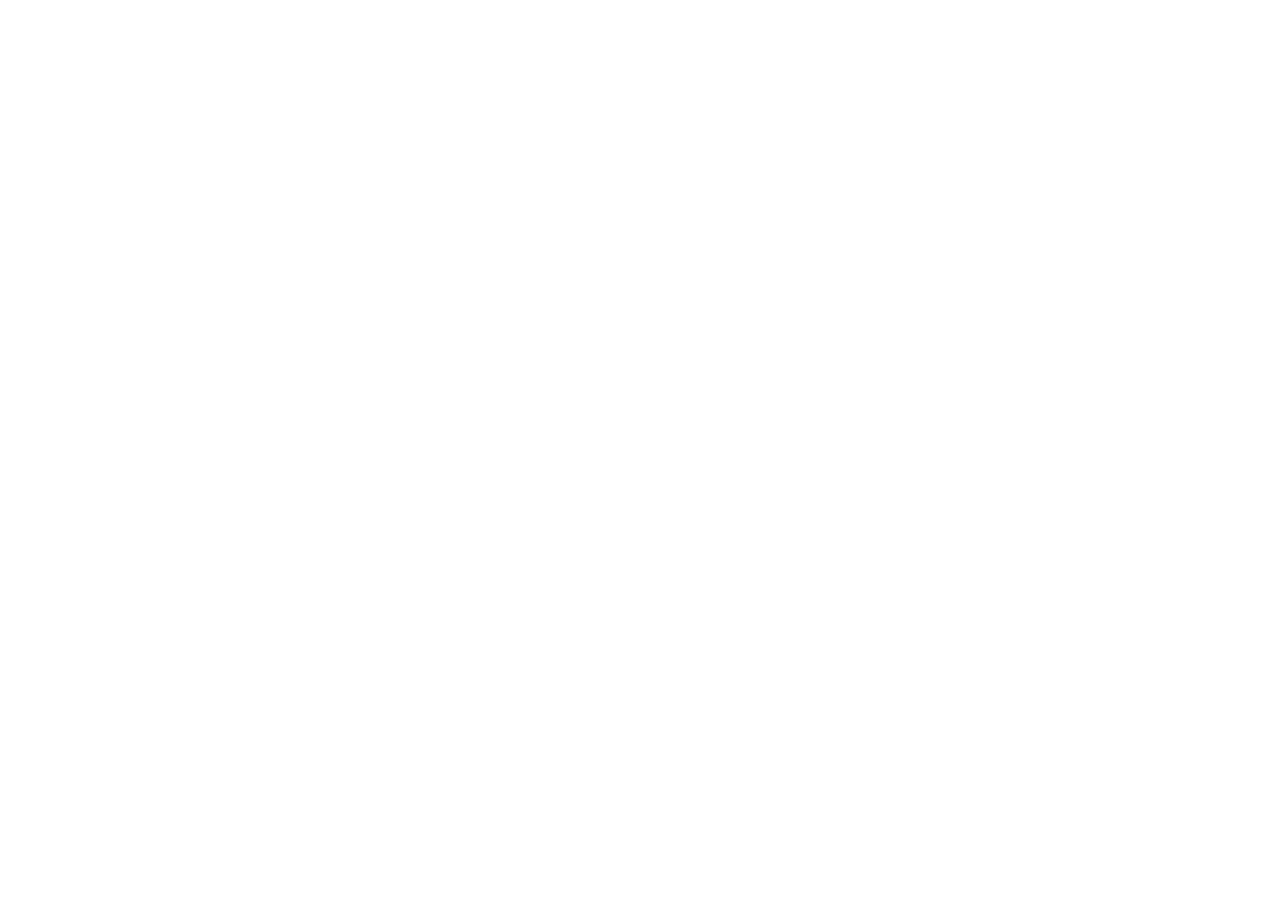
==== carrinho.html @ 1a71095c "iniciar os icones e as pages de carrinho/loja" ====
<!DOCTYPE html>
<html lang="pt-br">
<head>
    <meta charset="UTF-8">
    <meta name="viewport" content="width=device-width, initial-scale=1.0">
    <meta http-equiv="X-UA-Compatible" content="ie=edge">
    <link rel="stylesheet" href="carrinho.css">
    <title>Document</title>
</head>
<body>
    
</body>
</html>
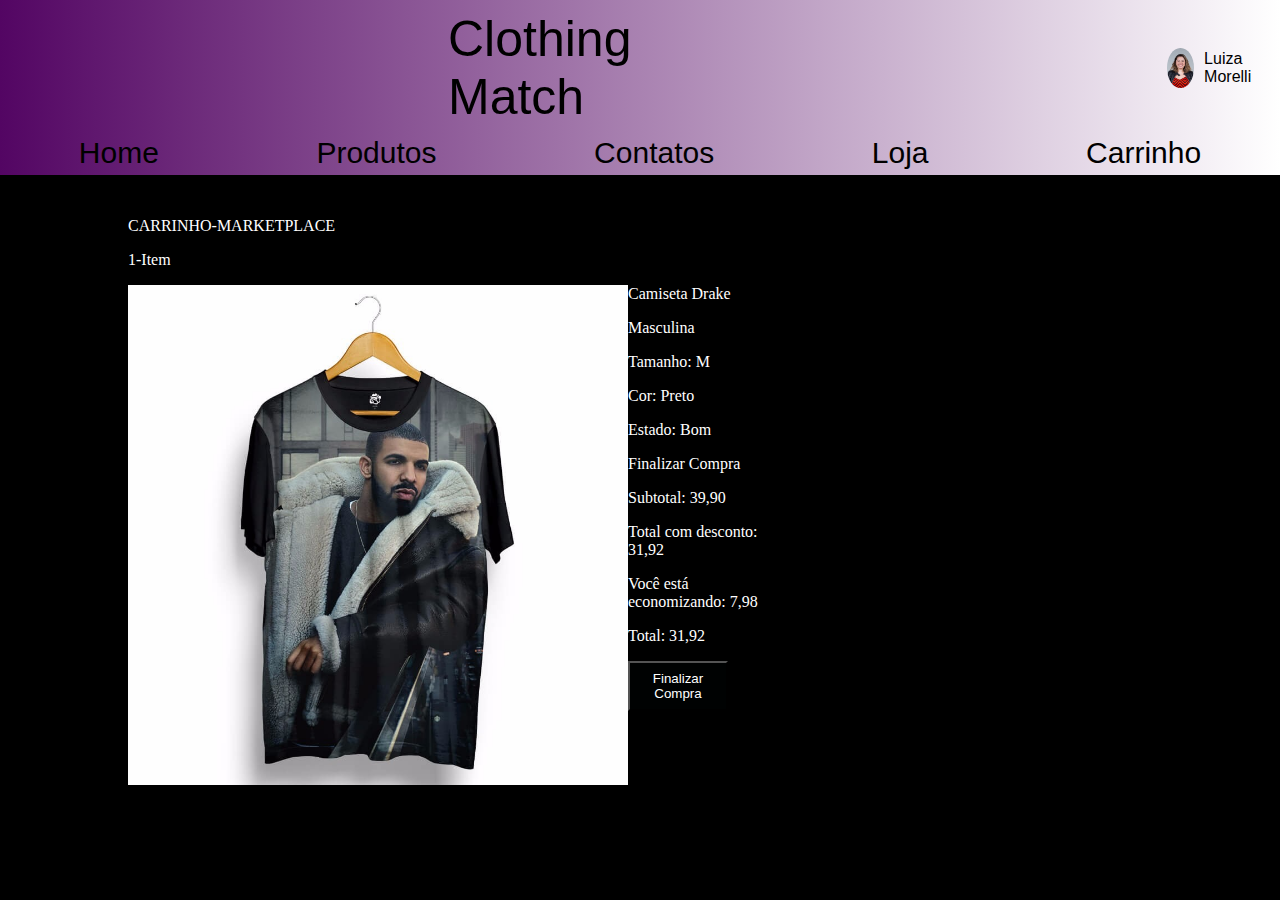
==== commit 7444647c: "atualizar a loja e o carrinho" ====
--- a/carrinho.html
+++ b/carrinho.html
@@ -4,10 +4,53 @@
     <meta charset="UTF-8">
     <meta name="viewport" content="width=device-width, initial-scale=1.0">
     <meta http-equiv="X-UA-Compatible" content="ie=edge">
-    <link rel="stylesheet" href="carrinho.css">
+    <link rel="stylesheet" href="styles.css">
     <title>Document</title>
 </head>
 <body>
-    
+    <header>
+            <div class="gambi">
+                    <img src="" alt="">
+                    <p class="h1">Clothing Match</p>
+                    <div class="icones">
+                        <div>
+                            <img class="icone" src="luiza.jpeg" alt="">
+                        </div>
+                        <div>
+                            <p>Luiza Morelli</p>
+                        </div>
+                    </div>
+                </div>
+                <div class="header-links">
+                    <a href="#home">Home</a>
+                    <a href="#produtos">Produtos</a>
+                    <a href="#contato">Contatos</a>
+                    <a href="loja.html">Loja</a>
+                    <a href="carrinho.html">Carrinho</a>
+                </div>
+    </header>
+    <section class="produto">
+        <div>
+        <p class="negrito">CARRINHO-MARKETPLACE</p>
+        <P class="cinza">1-Item</P>
+            <img class="imagem" src="roupa 9.jpg" alt="Camisa drake">
+        </div>
+        <div class="espe">
+            <p class="negrito">Camiseta Drake</p>
+            <p class="cinza">Masculina</p>
+            <p class="cinza">Tamanho: M</p>
+            <p class="cinza">Cor: Preto</p>
+            <p class="cinza">Estado: Bom</p>
+
+        </div>
+        <div class="finalizar">
+            <p class="FC">Finalizar Compra</p>
+            <p>Subtotal: 39,90</p>
+            <p>Total com desconto: 31,92</p>
+            <p>Você está economizando: 7,98</p>
+            <p class="total">Total: 31,92</p>
+            <button class="botao">Finalizar Compra</button>
+        </div>
+    </section>
 </body>
 </html>--- a/styles.css
+++ b/styles.css
@@ -0,0 +1,269 @@
+body{
+    margin:0;
+    background-color: black;
+    font-family: 'Merienda', cursive;
+    color: white;
+}
+.gambi{
+    display: flex;
+    flex-direction: row;
+    width: 100%;
+}
+header{
+    background-image:linear-gradient(to right,rgb(83, 5, 99),white);
+    display:flex;
+    align-items: center;
+    justify-content: center;
+    flex-direction: column;
+    color:black;
+    font-family: 'Gudea', sans-serif
+}
+.h1{
+    font-size: 50px;
+    display: flex;
+    align-items: center;
+    justify-content: center;
+    margin: 10px 10px;
+    margin-left: 35%;
+}
+.header-links{
+    width: 100%;
+    display: flex;
+    justify-content: space-around;
+    margin:5px;
+    margin-top:0;
+}
+a{
+    color:black;
+    font-size: 30px;
+    text-decoration: none;
+}
+.home{
+    display: flex;
+    align-items: center;
+    justify-content: center;
+    width: 100%;
+    height: 85vh;
+    position: relative;
+    overflow: hidden;
+}
+.home img{
+    position: absolute;
+    opacity: 0;
+    animation-name: animacao;
+    animation-duration: 10s;
+    animation-iteration-count: infinite;
+}
+@keyframes animacao{
+
+    25%{
+        opacity: 1;
+        transform:scale(1.1,1.1);
+    }
+    50%{
+        opacity: 0;
+    }
+}
+.sli:nth-child(1){
+
+}
+.sli:nth-child(2){
+    animation-delay: 5s;
+}
+.text{
+    z-index: -2;
+    display: flex;
+    align-items: center;
+    justify-content: center;
+    flex-direction: column;
+    width: 500px;
+    height:auto ;
+}
+.botao{
+    width: 100px;
+    height:50px ;
+    background-color: rgb(0, 2, 2);
+    color: white;
+}
+.text p{
+    font-size: 30px;
+    margin: 5px 0px;
+}
+.contatos{
+    display: flex;
+    margin: 50px 0px;
+    width: 100%;
+    color: white;
+    flex-direction: column;
+}
+.fotos{
+    display:flex;
+    width: 100%;
+    justify-content: space-around;
+    align-items: center;
+}
+.fotos img{
+    display: flex;
+    max-height: 250px;
+    max-width: 200px;
+    height: auto;
+    width: auto;
+}
+.fotos p{
+    display: flex;
+    align-items: center;
+    justify-content: center;
+}
+button{
+    position: relative;
+    z-index: 2;
+}
+.produtos{
+    display:flex;
+    justify-content: space-around;
+    align-items: center;
+    width: 100%;
+    margin: 10px 0px;
+}
+.produtos img{
+    display: flex;
+    max-height: 270px;
+    max-width: 270px;
+    height: auto;
+    width: auto;
+}
+.produtos p{
+    display: flex;
+    align-items: center;
+    justify-content: center;
+}
+.contatos a{
+    color:white;
+    display: flex;
+    align-items: center;
+    justify-content: center;
+    font-size: 30px;
+}
+.title{
+    color:rgb(123, 72, 136);
+    display: flex;
+    align-items: center;
+    justify-content: center;
+    font-size: 80px;
+    font-style: bolder;
+}
+.icones{
+    display: flex;
+    justify-content: flex-end;
+    align-items: center;
+    padding-left: 400px;
+}
+.icones img {
+    display: flex;
+    max-height: 40px;
+    max-width: 40px;
+    height: auto;
+    width: auto;
+    margin: 10px;
+}
+.icone{
+    display: flex;
+    max-height: 60px;
+    max-width: 60px;
+    height: auto;
+    width: auto;
+    margin: 10px;
+    border-radius: 50%;
+    /*visibility: hidden;*/
+}
+.titulo_filtro{
+    display: flex;
+    justify-content: center;
+    align-items: center;
+    font-size: 50px;
+    margin: 5px;
+    
+}
+.filtro{
+    float: left;
+    margin-left: 10%;
+    margin-top: 2%;
+    height: 66vh;
+    border: 1px solid #fff;
+    
+}
+.tr{
+    display: flex;
+    justify-content: flex-end;       
+    margin: 30px 10px;
+}
+.produto{
+    width: 50%;
+    float: left;
+    margin-left: 10%;
+    margin-top: 2%;
+    display: table;
+}
+.icone_seta_esquerda{
+    float: left;
+    margin-top: 50%;
+    width: 50px;
+}
+.imagem{
+    display: flex;
+    align-items: center;
+    justify-content: center;
+    flex-direction: column;
+    float: left;
+    text-align: center;
+    width: 500px;
+    height: 450;
+}
+.botoes{
+    display: flex;
+    align-items: center;
+    justify-content: center;
+    flex-direction: row;
+    width: 500px;
+}
+.imagem img{
+    display: flex;
+    max-height: 400px;
+    max-width: 400px;
+}
+.iconeseta{
+    display: flex;
+    float: left;
+    max-height: 50px;
+    max-width: 50px;
+    margin-top: 250px;
+}
+.nome_preço{
+    border: 1px solid #fff;
+    
+}
+.nao_gostei{
+    background-color: red;
+    float: left;
+    border: 1px solid #fff;
+    margin-left: 10%;
+}
+.comprar_direto{
+    background-color: green;
+    float: left;
+    border: 1px solid #fff;
+    margin-left: 10%;
+    margin-right: 10%;
+}
+.add_carrinho{
+    background-color: blue;
+    float: left;
+    border: 1px solid #fff;
+}
+.pesquisar{
+    display: flex;
+    position: relative;
+    margin-left: 100px;
+
+    
+}
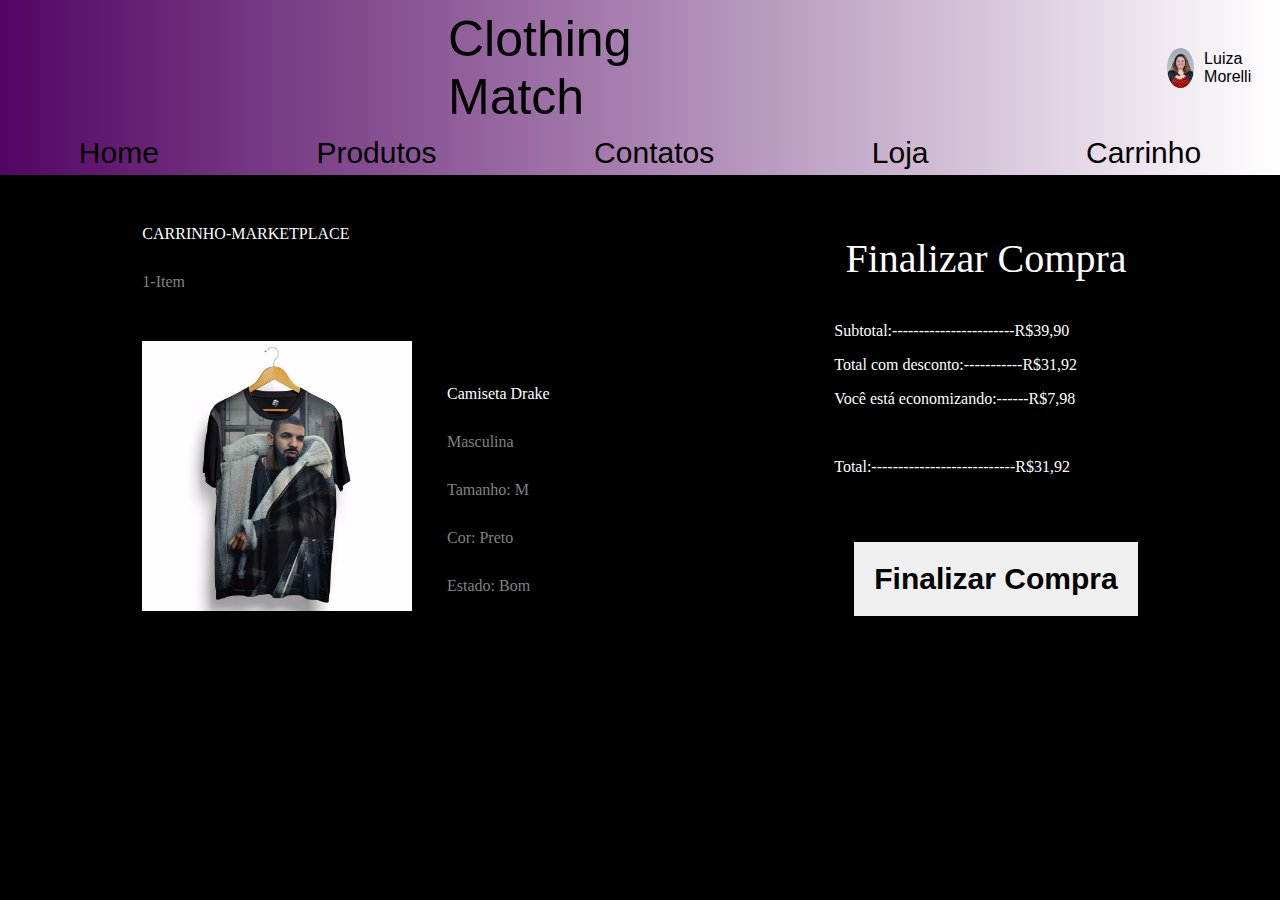
==== commit 98b52dc7: "adicionar divs do slide para apresentação" ====
--- a/carrinho.html
+++ b/carrinho.html
@@ -4,30 +4,30 @@
     <meta charset="UTF-8">
     <meta name="viewport" content="width=device-width, initial-scale=1.0">
     <meta http-equiv="X-UA-Compatible" content="ie=edge">
-    <link rel="stylesheet" href="styles.css">
+    <link rel="stylesheet" href="carrinho.css">
     <title>Document</title>
 </head>
 <body>
     <header>
-            <div class="gambi">
-                    <img src="" alt="">
-                    <p class="h1">Clothing Match</p>
-                    <div class="icones">
-                        <div>
-                            <img class="icone" src="luiza.jpeg" alt="">
-                        </div>
-                        <div>
-                            <p>Luiza Morelli</p>
-                        </div>
-                    </div>
+        <div class="gambi">
+            <img src="" alt="">
+            <p class="h1">Clothing Match</p>
+            <div class="icones">
+                <div>
+                    <img class="icone" src="luiza.jpeg" alt="">
                 </div>
-                <div class="header-links">
-                    <a href="#home">Home</a>
-                    <a href="#produtos">Produtos</a>
-                    <a href="#contato">Contatos</a>
-                    <a href="loja.html">Loja</a>
-                    <a href="carrinho.html">Carrinho</a>
+                <div>
+                    <p>Luiza Morelli</p>
                 </div>
+            </div>
+        </div>
+        <div class="header-links">
+            <a href="index.html#home">Home</a>
+            <a href="index.html#produtos">Produtos</a>
+            <a href="index.html#contato">Contatos</a>
+            <a href="loja.html">Loja</a>
+            <a href="carrinho.html">Carrinho</a>
+        </div>
     </header>
     <section class="produto">
         <div>
@@ -45,10 +45,10 @@
         </div>
         <div class="finalizar">
             <p class="FC">Finalizar Compra</p>
-            <p>Subtotal: 39,90</p>
-            <p>Total com desconto: 31,92</p>
-            <p>Você está economizando: 7,98</p>
-            <p class="total">Total: 31,92</p>
+            <p>Subtotal:-----------------------R$39,90</p>
+            <p>Total com desconto:-----------R$31,92</p>
+            <p>Você está economizando:------R$7,98</p>
+            <p class="total">Total:---------------------------R$31,92</p>
             <button class="botao">Finalizar Compra</button>
         </div>
     </section>
--- a/carrinho.css
+++ b/carrinho.css
@@ -0,0 +1,126 @@
+body{
+    margin:0;
+    background-color: black;
+    font-family: 'Merienda', cursive;
+    color: white;
+}
+.gambi{
+    display: flex;
+    flex-direction: row;
+    width: 100%;
+}
+header{
+    background-image:linear-gradient(to right,rgb(83, 5, 99),white);
+    display:flex;
+    align-items: center;
+    justify-content: center;
+    flex-direction: column;
+    color:black;
+    font-family: 'Gudea', sans-serif
+}
+.h1{
+    font-size: 50px;
+    display: flex;
+    align-items: center;
+    justify-content: center;
+    margin: 10px 10px;
+    margin-left: 35%;
+}
+.header-links{
+    width: 100%;
+    display: flex;
+    justify-content: space-around;
+    margin:5px;
+    margin-top:0;
+}
+a{
+    color:black;
+    font-size: 30px;
+    text-decoration: none;
+}
+.icones{
+    display: flex;
+    justify-content: flex-end;
+    align-items: center;
+    padding-left: 400px;
+}
+.icones img {
+    display: flex;
+    max-height: 40px;
+    max-width: 40px;
+    height: auto;
+    width: auto;
+    margin: 10px;
+}
+.icone{
+    display: flex;
+    max-height: 60px;
+    max-width: 60px;
+    height: auto;
+    width: auto;
+    margin: 10px;
+    border-radius: 50%;
+    /*visibility: hidden;*/
+}
+body{
+    background-color: black;
+    color: white;
+    margin: 0%;
+}
+.negrito{
+    text-decoration: bolder;
+    margin-top: 50px;
+}
+.cinza{
+    color: gray;
+    margin-top: 30px;
+
+}
+.imagem{
+    display: flex;
+    max-height: 270px;
+    max-width: 270px;
+    height: auto;
+    width: auto;
+    margin-top: 50px;
+}
+.produto{
+    display: flex;
+    flex-direction: row;
+    width: 100%;
+    justify-content: space-around;
+}
+.finalizar{
+    text-decoration: gray;
+    margin-top: 60px;
+}
+.total{
+    text-decoration: white;
+    margin-top: 50px;
+}
+.botao{
+    font-weight: bold;
+padding: 20px;
+float: left;
+border: 1px;
+border-color:violet;
+color: black;
+    margin-left: 20px;
+    margin-top: 50px;
+    font-size: 30px;
+}
+.espe{
+    margin-top: 160px;
+    align-items: center;
+    margin-left: -250px
+}
+.finalizar{
+    margin-top: 20px;
+}
+.FC{
+    text-decoration: bolder;
+    font-size: 40px;
+    display: flex;
+    justify-content: center;
+    align-items: center;
+}